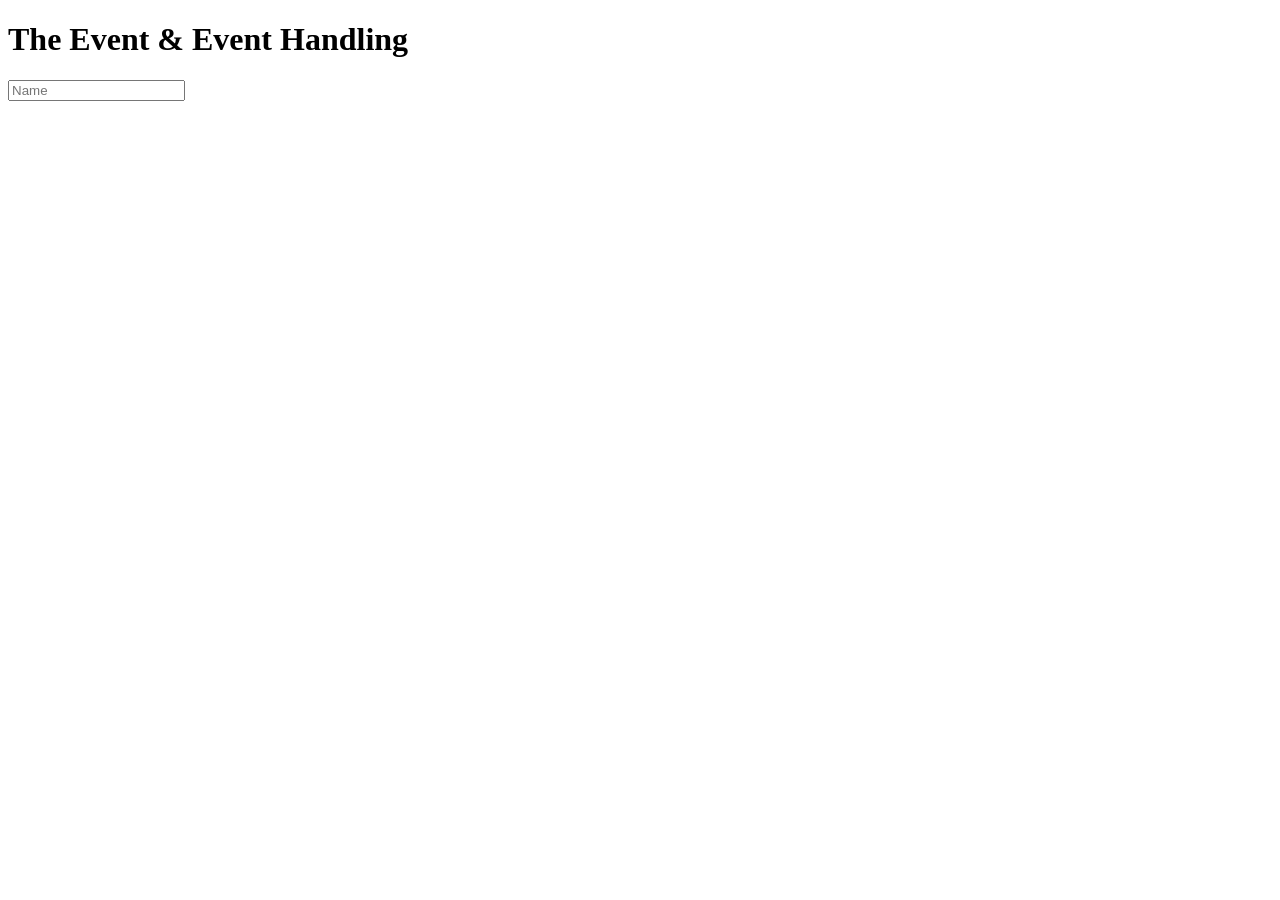
==== Event And Event Handling/index.html @ c98e34ec "EventListerner" ====
<!DOCTYPE html>
<html lang="en">
<head>
    <meta charset="UTF-8">
    <meta name="viewport" content="width=device-width, initial-scale=1.0">
    <title>Event and Event Handling </title>
</head>
<body>
    <h1>The Event & Event Handling</h1>

    <input type="text" placeholder="Name"> 
    <Script src="script.js"></Script>
</body> 
</html>
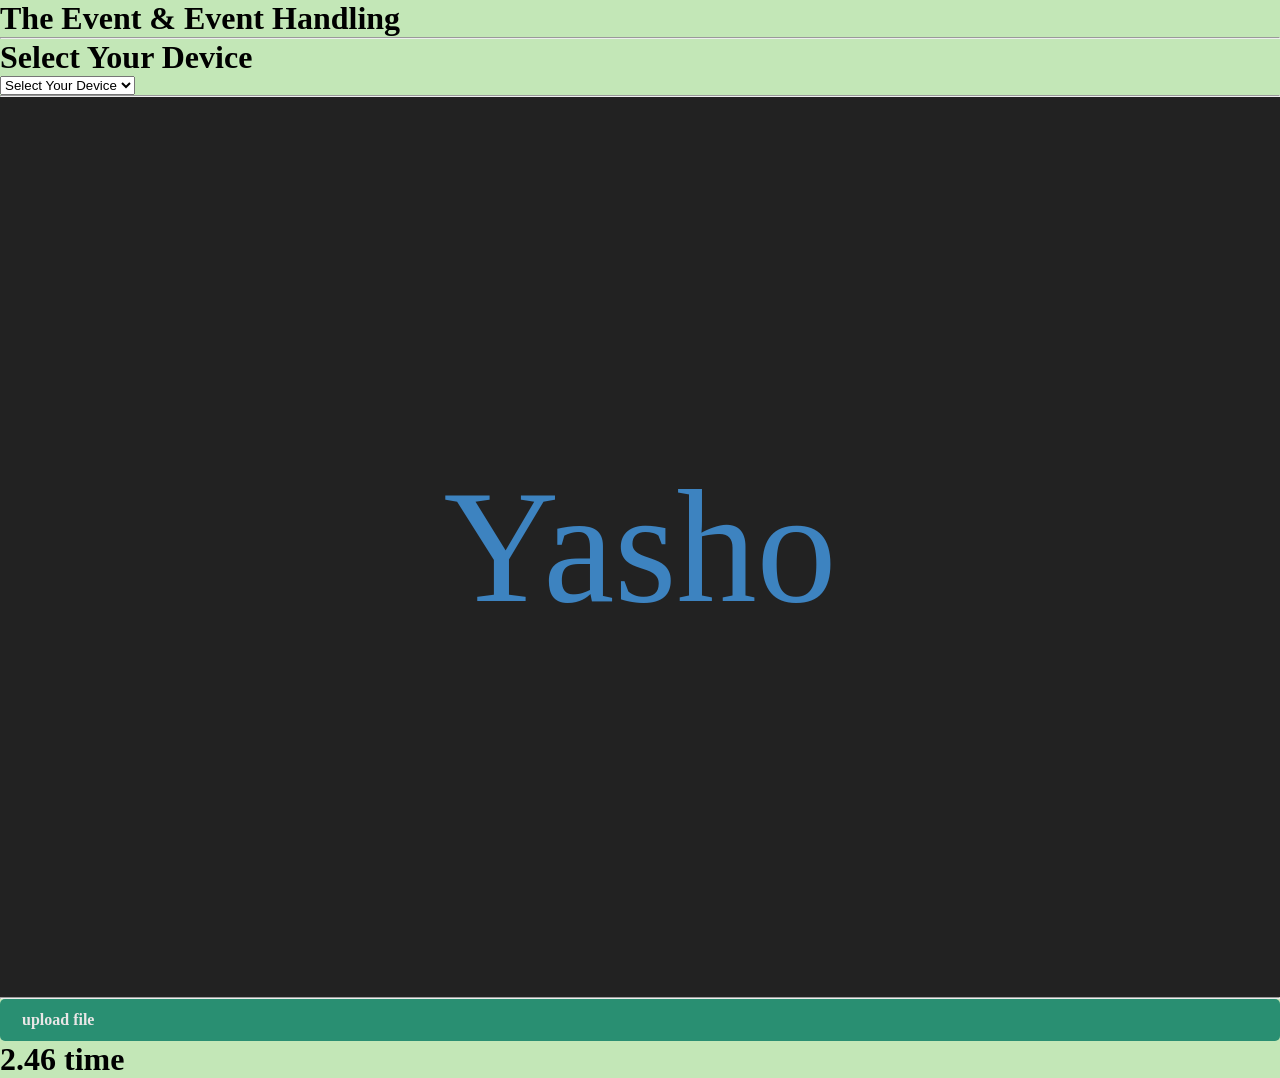
==== commit 4aa75d6f: "ADD NEW" ====
--- a/Event And Event Handling/index.html
+++ b/Event And Event Handling/index.html
@@ -1,14 +1,101 @@
 <!DOCTYPE html>
 <html lang="en">
+
 <head>
     <meta charset="UTF-8">
     <meta name="viewport" content="width=device-width, initial-scale=1.0">
     <title>Event and Event Handling </title>
 </head>
+<style>
+*{
+    margin: 0;
+    padding: 0;
+    box-sizing: borde-box ;
+}
+html, body{
+    width: 100%;
+    height: 100%;
+    background-color: rgb(195, 231, 183);
+
+}
+    #main{
+
+        width: 100%;
+        height: 100%;
+        background-color: #222;
+        font-family: Georgia, serif;
+        display: flex;
+        align-items: center;
+        justify-content: center;
+    }
+    h4{
+        color: rgb(61, 131, 192);
+        font-size: 10rem;
+        font-weight: 300;
+        user-select: none;
+    }
+    input{
+        display: none;
+
+    }
+    #sham{
+        
+    }
+    #btn{
+        padding: 12px 22px;
+        background-color: rgb(41, 143, 114);
+        color: rgb(233, 230, 230);
+        font-weight: 600;
+        border-radius : 5px;
+
+
+
+
+    }
+    #sham #btn:hover{
+        background-color: rgb(24, 82,66);
+    }
+</style>
+
 <body>
     <h1>The Event & Event Handling</h1>
 
-    <input type="text" placeholder="Name"> 
+    <input type="text" placeholder="Name">
+
+    <div>
+        <hr>
+
+     <h1 id="device">Select Your Device</h1>
+        <select>
+            <option selected disabled>Select Your Device </option>
+            <option value="Apple">Apple</option>
+            <option value="Vivo">Vivo</option>
+            <option value="Samsung">Samsung </option>
+            <option value="Xiaomi">MI</option>
+
+        </select>
+    </div>
+
+<hr>
+
+
+<div id="main">
+   
+<h4>Yasho</h4>
+    
+</div>
+
+<hr>
+
+<div id=" sham">
+    
+    <input id="fileinp" type="file">
+    <div id="btn">upload file</div>
+</div>
+
+<h1>2.46 time </h1>
+
     <Script src="script.js"></Script>
-</body> 
+</body>
+
 </html>
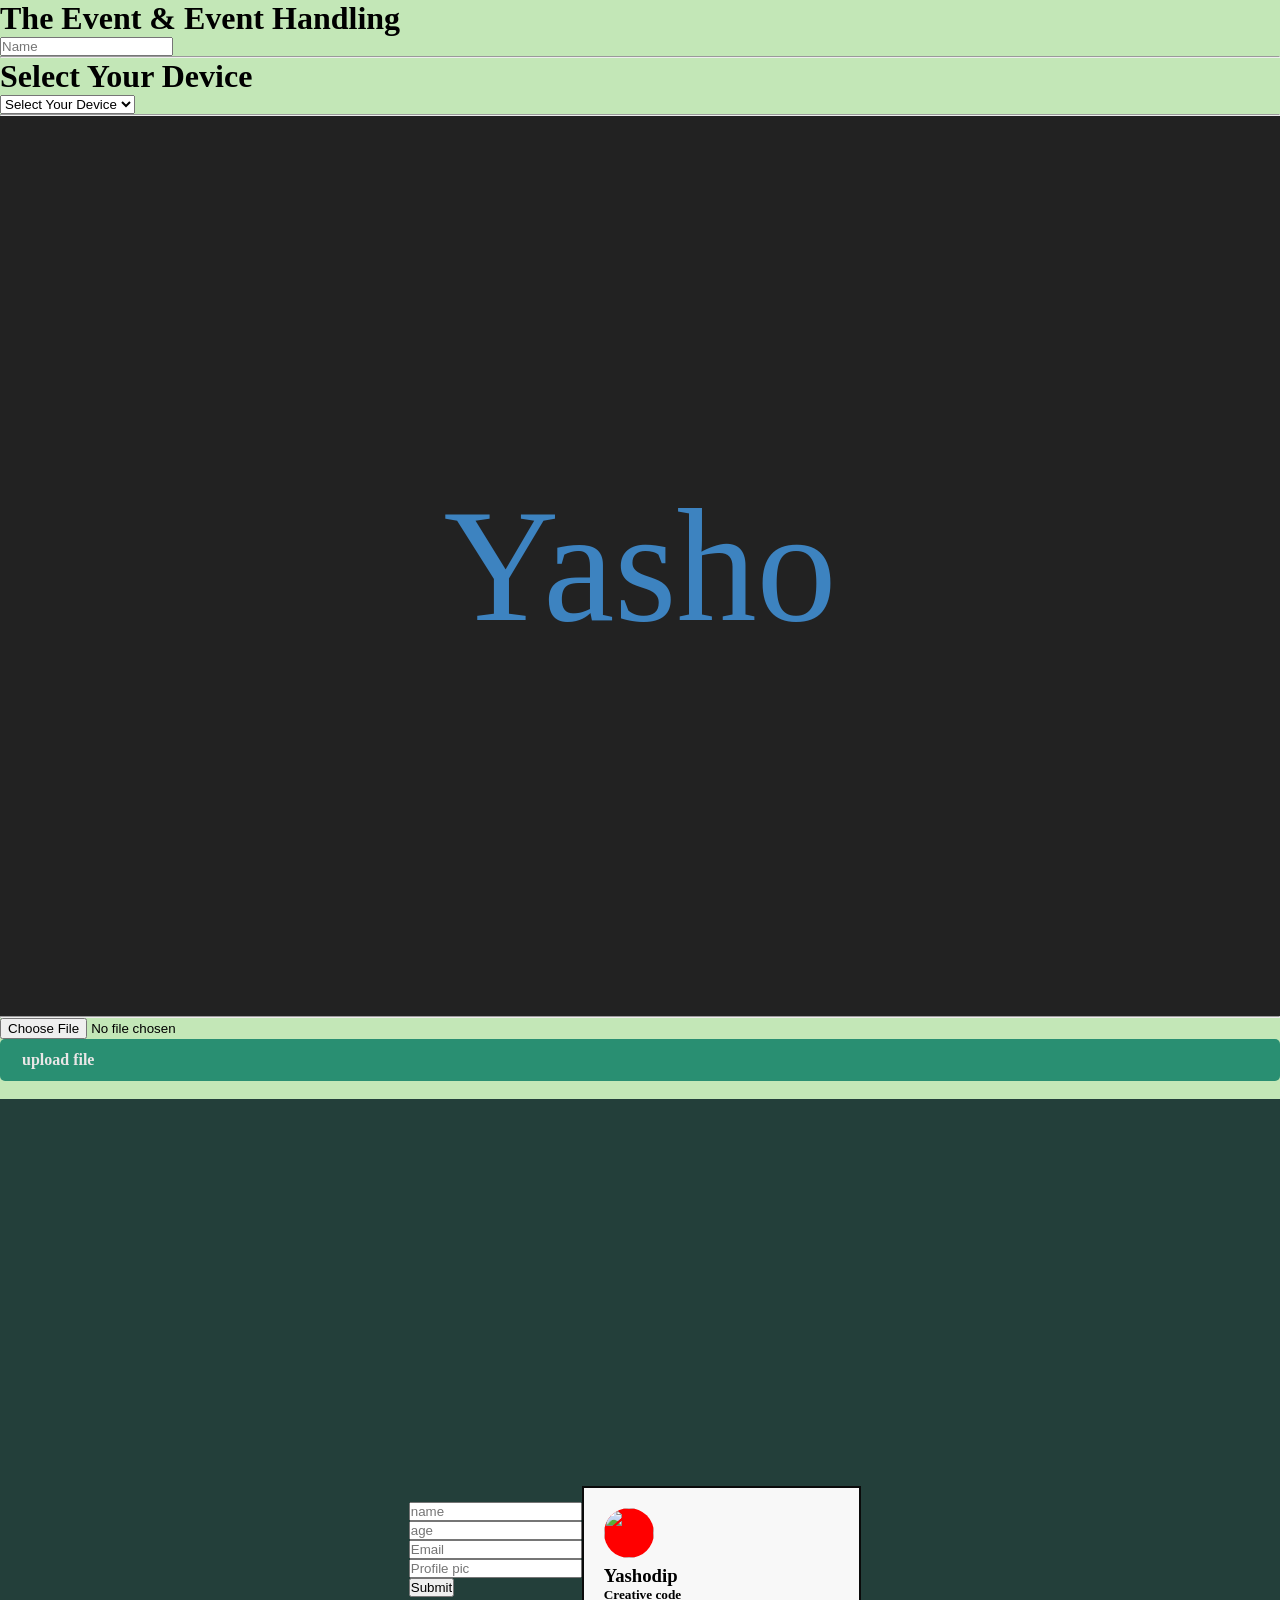
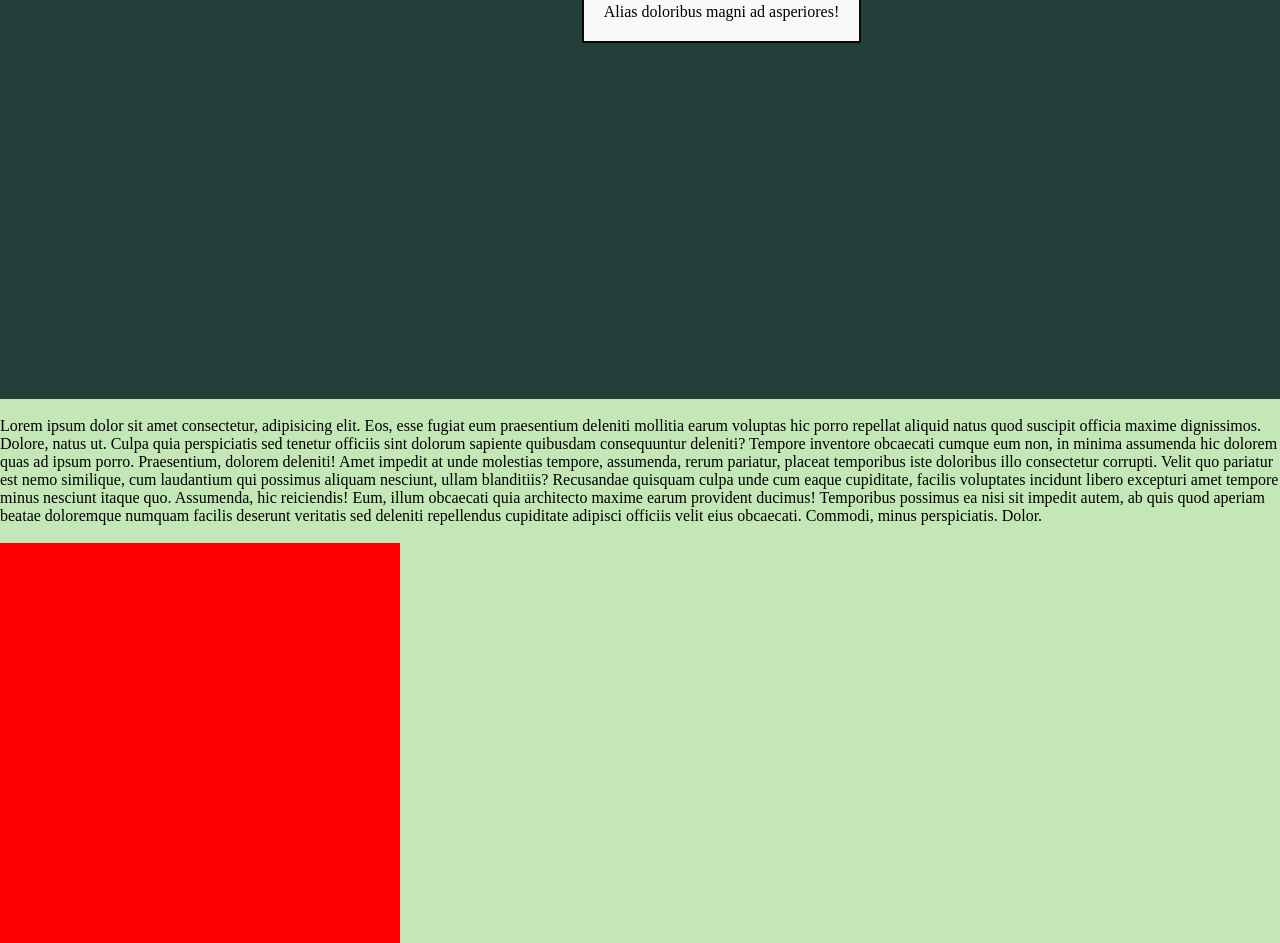
==== commit c5cdabfa: "dets" ====
--- a/Event And Event Handling/index.html
+++ b/Event And Event Handling/index.html
@@ -5,20 +5,24 @@
     <meta charset="UTF-8">
     <meta name="viewport" content="width=device-width, initial-scale=1.0">
     <title>Event and Event Handling </title>
+   <link rel="stylesheet" href="style.css">
 </head>
 <style>
-*{
-    margin: 0;
-    padding: 0;
-    box-sizing: borde-box ;
-}
-html, body{
-    width: 100%;
-    height: 100%;
-    background-color: rgb(195, 231, 183);
+    * {
+        margin: 0;
+        padding: 0;
+        box-sizing: borde-box;
+    }
 
-}
-    #main{
+    html,
+    body {
+        width: 100%;
+        height: 100%;
+        background-color: rgb(195, 231, 183);
+
+    }
+
+    #main {
 
         width: 100%;
         height: 100%;
@@ -28,73 +32,128 @@
         align-items: center;
         justify-content: center;
     }
-    h4{
+
+    #sum {
+
+        width: 100%;
+        height: 100%;
+        background-color: #233f3a;
+        font-family: Georgia, serif;
+        display: flex;
+        align-items: center;
+        justify-content: center;
+    }
+
+    h4 {
         color: rgb(61, 131, 192);
         font-size: 10rem;
         font-weight: 300;
         user-select: none;
     }
-    input{
-        display: none;
+
+    input {
+        /* display: none; */
+        display: block;
 
     }
-    #sham{
-        
-    }
-    #btn{
+
+
+    #btn {
         padding: 12px 22px;
         background-color: rgb(41, 143, 114);
         color: rgb(233, 230, 230);
         font-weight: 600;
-        border-radius : 5px;
+        border-radius: 5px;
 
 
 
 
     }
-    #sham #btn:hover{
-        background-color: rgb(24, 82,66);
+
+    #sham #btn:hover {
+        background-color: rgb(24, 82, 66);
     }
 </style>
 
+<!-- This is Html  
+ BODY  
+-->
+
 <body>
     <h1>The Event & Event Handling</h1>
+    <input type="text" placeholder="Name">
+    <div>
 
-    <input type="text" placeholder="Name">
-
-    <div>
         <hr>
 
-     <h1 id="device">Select Your Device</h1>
+        <h1 id="device">Select Your Device</h1>
         <select>
             <option selected disabled>Select Your Device </option>
             <option value="Apple">Apple</option>
             <option value="Vivo">Vivo</option>
             <option value="Samsung">Samsung </option>
             <option value="Xiaomi">MI</option>
-
         </select>
     </div>
 
-<hr>
+    <hr>
+    <div id="main">
+        <h4>Yasho</h4>
+    </div>
+
+    <hr>
+
+    <div id=" sham">
+        <input id="fileinp" type="file">
+        <div id="btn">upload file</div>
+    </div>
+
+    <br>
+    <div id="sum">
+        <!-- Fixed the typo from 'from' to 'form' and added an id -->
+        <form action="">
+            <input type="text" placeholder="name ">
+            <input type="text" placeholder="age  ">
+            <input type="text" placeholder="Email">
+            <input type="text" placeholder="Profile pic ">
+            <input type="submit">
+        </form>
+
+        <div id="card">
+<div class="Profile">
+    <img src="https://images.unsplash.com/photo-1779896412393-25bb58f05547?q=80&w=687&auto=format&fit=crop&ixlib=rb-4.1.0&ixid=M3wxMjA3fDF8MHxwaG90by1wYWdlfHx8fGVufDB8fHx8fA%3D%3D" alt="">
+    
+</div>
+<h3>Yashodip</h3>
+    <h5>Creative code</h5>
+    <p>Alias doloribus magni ad asperiores!</p>
+    </div>
+    </div>
+    
+
+   
+    <br>
+    <p>Lorem ipsum dolor sit amet consectetur, adipisicing elit. Eos, esse fugiat eum praesentium deleniti mollitia
+        earum voluptas hic porro repellat aliquid natus quod suscipit officia maxime dignissimos. Dolore, natus ut.
+        Culpa quia perspiciatis sed tenetur officiis sint dolorum sapiente quibusdam consequuntur deleniti? Tempore
+        inventore obcaecati cumque eum non, in minima assumenda hic dolorem quas ad ipsum porro. Praesentium,
+        dolorem deleniti!
+        Amet impedit at unde molestias tempore, assumenda, rerum pariatur, placeat temporibus iste doloribus illo
+        consectetur corrupti. Velit quo pariatur est nemo similique, cum laudantium qui possimus aliquam nesciunt,
+        ullam blanditiis?
+        Recusandae quisquam culpa unde cum eaque cupiditate, facilis voluptates incidunt libero excepturi amet
+        tempore minus nesciunt itaque quo. Assumenda, hic reiciendis! Eum, illum obcaecati quia architecto maxime
+        earum provident ducimus!
+        Temporibus possimus ea nisi sit impedit autem, ab quis quod aperiam beatae doloremque numquam facilis
+        deserunt veritatis sed deleniti repellendus cupiditate adipisci officiis velit eius obcaecati. Commodi,
+        minus perspiciatis. Dolor.</p>
 
 
-<div id="main">
-   
-<h4>Yasho</h4>
-    
-</div>
+        <br>
 
-<hr>
-
-<div id=" sham">
-    
-    <input id="fileinp" type="file">
-    <div id="btn">upload file</div>
-</div>
-
-<h1>2.46 time </h1>
-
+        <div id="abcd">
+            
+        </div>
     <Script src="script.js"></Script>
 </body>
 
--- a/Event And Event Handling/style.css
+++ b/Event And Event Handling/style.css
@@ -0,0 +1,42 @@
+#card {
+  
+    margin-top: 30px;
+    margin-right: 10px;
+    padding: 20px;
+    border: 10px;
+    background-color: rgb(248, 248, 248);
+    display: inline-block;
+    border: 2px solid rgb(10, 10, 10)
+
+}
+.Profile {
+  
+  width: 50px;
+  height: 50px;
+  margin-bottom: 7px;
+  background-color: red;
+  border-radius: 50%;
+  overflow: hidden;
+}
+.Profile img{
+    width: 100%;
+    height: 100%;
+    object-fit: cover;
+}
+.card h5{
+    margin-top : 3px;
+}
+.card p{
+    font-size:12px;
+    margin-top:10px
+}
+
+  #abcd {
+      height: 400px;
+      width: 400px;
+      background-color: red;
+      display: flex;
+      align-items: center;
+      justify-content: center;
+      cursor: pointer;
+    }
